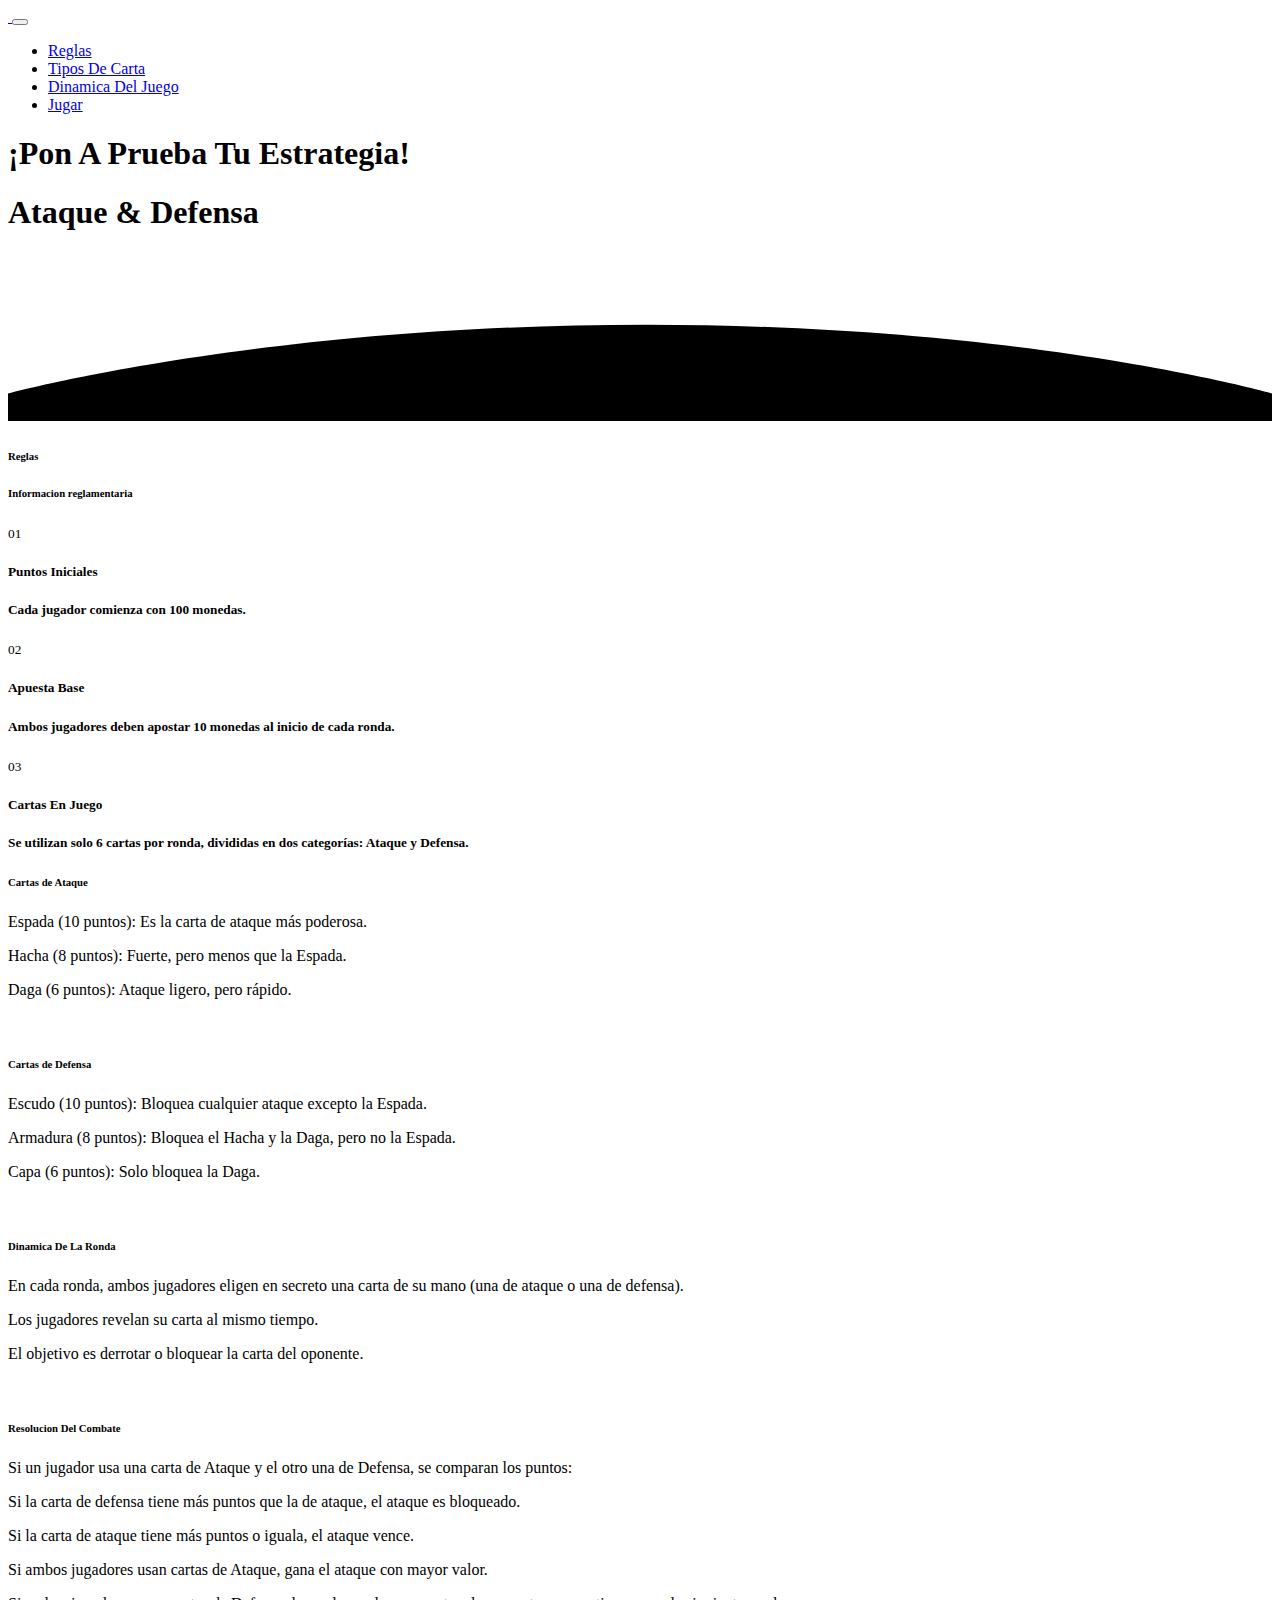
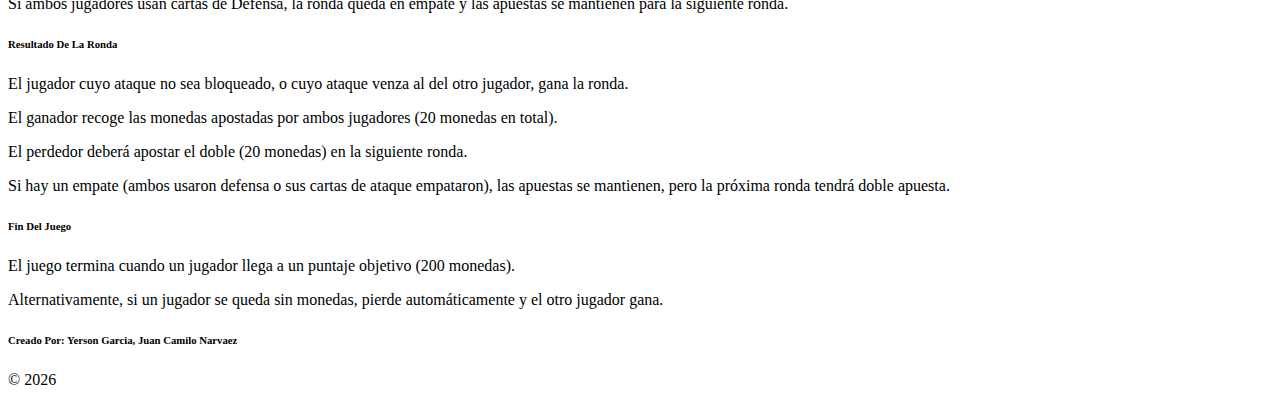
==== index.html @ c1fd5e71 "Juego Version 1.0" ====
<!DOCTYPE html>
<html lang="en">
<head>
	<meta charset="utf-8">
    <meta name="viewport" content="width=device-width, initial-scale=1, shrink-to-fit=no">
    <meta name="description" content="Start your development with LeadMark landing page.">
    <meta name="author" content="Devcrud">
    <title>Ataque & Defensa</title>
    <!-- font icons -->
    <link rel="stylesheet" href="assets/vendors/themify-icons/css/themify-icons.css">
    <!-- Bootstrap + LeadMark main styles -->
	<link rel="stylesheet" href="assets/css/leadmark.css">
</head>
<body data-spy="scroll" data-target=".navbar" data-offset="40" id="home">

    <!-- page Navigation -->
    <nav class="navbar custom-navbar navbar-expand-md navbar-light fixed-top" data-spy="affix" data-offset-top="10">
        <div class="container">
            <a class="navbar-brand" href="#">
                <img src="assets/imgs/Icono.png" alt="">
            </a>
            <button class="navbar-toggler ml-auto" type="button" data-toggle="collapse" data-target="#navbarSupportedContent" aria-controls="navbarSupportedContent" aria-expanded="false" aria-label="Toggle navigation">
                <span class="navbar-toggler-icon"></span>
            </button>
            <div class="collapse navbar-collapse" id="navbarSupportedContent">
                <ul class="navbar-nav ml-auto">                     
                    <li class="nav-item">
                        <a class="nav-link" href="#service">Reglas</a>
                    </li>
                    <li class="nav-item">
                        <a class="nav-link" href="#about">Tipos De Carta</a>
                    </li>
                    <li class="nav-item">
                        <a class="nav-link" href="#portfolio">Dinamica Del Juego</a>
                    </li>
                    <li class="nav-item">
                        <a href="./game/" class="ml-4 nav-link btn btn-primary btn-sm rounded">Jugar</a>
                    </li>
                 
                </ul>
            </div>
        </div>
    </nav>
    <!-- End Of Second Navigation -->

    <!-- Page Header -->
    <header class="header">
        <div class="overlay">
            <h1 class="subtitle">¡Pon A Prueba Tu Estrategia!</h1>
            <h1 class="title">Ataque & Defensa</h1>  
        </div>  
        <div class="shape">
            <svg viewBox="0 0 1500 200">
                <path d="m 0,240 h 1500.4828 v -71.92164 c 0,0 -286.2763,-81.79324 -743.19024,-81.79324 C 300.37862,86.28512 0,168.07836 0,168.07836 Z"/>
            </svg>
        </div>  
        <div class="mouse-icon"><div class="wheel"></div></div>
    </header>
    <!-- End Of Page Header -->

    <!-- Service Section -->
    <section  id="service" class="section pt-0">
        <div class="container">
            <h6 class="section-title text-center">Reglas</h6>
            <h6 class="section-subtitle text-center mb-5 pb-3">Informacion reglamentaria</h6>

            <div class="row">
                <div class="col-md-4">
                    <div class="card mb-4 mb-md-0">
                        <div class="card-body">
                            <small class="text-primary font-weight-bold">01</small>
                            <h5 class="card-title mt-3"> Puntos Iniciales <h5>
                            <p class="mb-0">Cada jugador comienza con 100 monedas.</p>
                        </div>
                    </div>
                </div>
                <div class="col-md-4">
                    <div class="card mb-4 mb-md-0">
                        <div class="card-body">
                            <small class="text-primary font-weight-bold">02</small>
                            <h5 class="card-title mt-3">Apuesta Base<h5>
                            <p class="mb-0">Ambos jugadores deben apostar 10 monedas al inicio de cada ronda.</p>
                        </div>
                    </div>
                </div>
                <div class="col-md-4">
                    <div class="card mb-4 mb-md-0">
                        <div class="card-body">
                            <small class="text-primary font-weight-bold">03</small>
                            <h5 class="card-title mt-3">Cartas En Juego<h5>
                            <p class="mb-0">Se utilizan solo 6 cartas por ronda, divididas en dos categorías: Ataque y Defensa.</p>
                        </div>
                    </div>
                </div>              
            </div>
        </div>
    </section>
    <!-- End OF Service Section -->

    <!-- About Section -->
    <section class="section" id="about">
        <div class="container">
            <div class="row justify-content-between">
                <div class="col-md-6 pr-md-5 mb-4 mb-md-0">
                    <h6 class="section-title mb-4">Cartas de Ataque</h6>
                    <p>Espada (10 puntos): Es la carta de ataque más poderosa.</p>
                    <p>Hacha (8 puntos): Fuerte, pero menos que la Espada.</p>
                    <p>Daga (6 puntos): Ataque ligero, pero rápido.</p>    
                    <img src="assets/imgs/CartaA.png" alt="" class="w-100 mt-3 shadow-sm">
                </div>
                <div class="col-md-6 pl-md-5">
                    <div class="row">
                        <div class="col-12 mt-4">
                            <h6 class="section-title mb-4">Cartas de Defensa</h6>
                            <p>Escudo (10 puntos): Bloquea cualquier ataque excepto la Espada.</p>
                            <p>Armadura (8 puntos): Bloquea el Hacha y la Daga, pero no la Espada.</p>
                            <p>Capa (6 puntos): Solo bloquea la Daga.</p>    
                            <img src="assets/imgs/CartaD.png" alt="" class="w-100 mt-3 shadow-sm">
                        </div>
                    </div>
                </div>
            </div>              
        </div>
    </section>
    <!-- End OF About Section -->

    <!-- Portfolio Section -->
    <section id="portfolio" class="section portfolio-section">
        <section class="section" id="about">
            <div class="container">
                <div class="row justify-content-between">
                    <div class="col-md-6 pr-md-5 mb-4 mb-md-0">
                        <h6 class="section-title mb-4">Dinamica De La Ronda</h6>
                        <p>En cada ronda, ambos jugadores eligen en secreto una carta de su mano (una de ataque o una de defensa).</p>
                        <p>Los jugadores revelan su carta al mismo tiempo.</p>
                        <p>El objetivo es derrotar o bloquear la carta del oponente.</p>    
                        <img src="assets/imgs/Fondo.jpg" alt="" class="w-100 mt-3 shadow-sm"><p></p>
                        <h6 class="section-title mb-4">Resolucion Del Combate</h6>
                        <p>Si un jugador usa una carta de Ataque y el otro una de Defensa, se comparan los puntos:</p>
                        <p>Si la carta de defensa tiene más puntos que la de ataque, el ataque es bloqueado.</p>
                        <p>Si la carta de ataque tiene más puntos o iguala, el ataque vence.</p>
                        <p>Si ambos jugadores usan cartas de Ataque, gana el ataque con mayor valor.</p>
                        <p>Si ambos jugadores usan cartas de Defensa, la ronda queda en empate y las apuestas se mantienen para la siguiente ronda.</p>
                    </div>
                    <div class="col-md-6 pl-md-5">
                        <div class="row">
                            <div class="col-12 mt-4">
                                <h6 class="section-title mb-4">Resultado De La Ronda</h6>
                                <p>El jugador cuyo ataque no sea bloqueado, o cuyo ataque venza al del otro jugador, gana la ronda.</p>
                                <p>El ganador recoge las monedas apostadas por ambos jugadores (20 monedas en total).</p>
                                <p>El perdedor deberá apostar el doble (20 monedas) en la siguiente ronda.</p>    
                                <p>Si hay un empate (ambos usaron defensa o sus cartas de ataque empataron), las apuestas se mantienen, pero la próxima ronda tendrá doble apuesta.</p>
                                <h6 class="section-title mb-4">Fin Del Juego</h6>
                                <p>El juego termina cuando un jugador llega a un puntaje objetivo (200 monedas).</p>
                                <p>Alternativamente, si un jugador se queda sin monedas, pierde automáticamente y el otro jugador gana.</p>
                            </div>
                        </div>
                    </div>
                </div>              
            </div>
        </section>

    <!-- End of portfolio section -->

    <!-- Contact Section -->
    <section id="contact" class="section has-img-bg pb-0">
        <div class="container">
            <h6 class="section-title mb-4">Creado Por: Yerson Garcia,  Juan Camilo Narvaez</h6>                                    
            </div>
            <!-- Page Footer -->
            <footer class="mt-5 py-4 border-top border-secondary">
                <p class="mb-0 small">&copy; <script>document.write(new Date().getFullYear())</script></p>     
            </footer>
            <!-- End of Page Footer -->  
        </div>
    </section>
	
	<!-- core  -->
    <script src="assets/vendors/jquery/jquery-3.4.1.js"></script>
    <script src="assets/vendors/bootstrap/bootstrap.bundle.js"></script>

    <!-- bootstrap 3 affix -->
	<script src="assets/vendors/bootstrap/bootstrap.affix.js"></script>

    <!-- Isotope -->
    <script src="assets/vendors/isotope/isotope.pkgd.js"></script>

    <!-- LeadMark js -->
    <script src="assets/js/leadmark.js"></script>

</body>
</html>
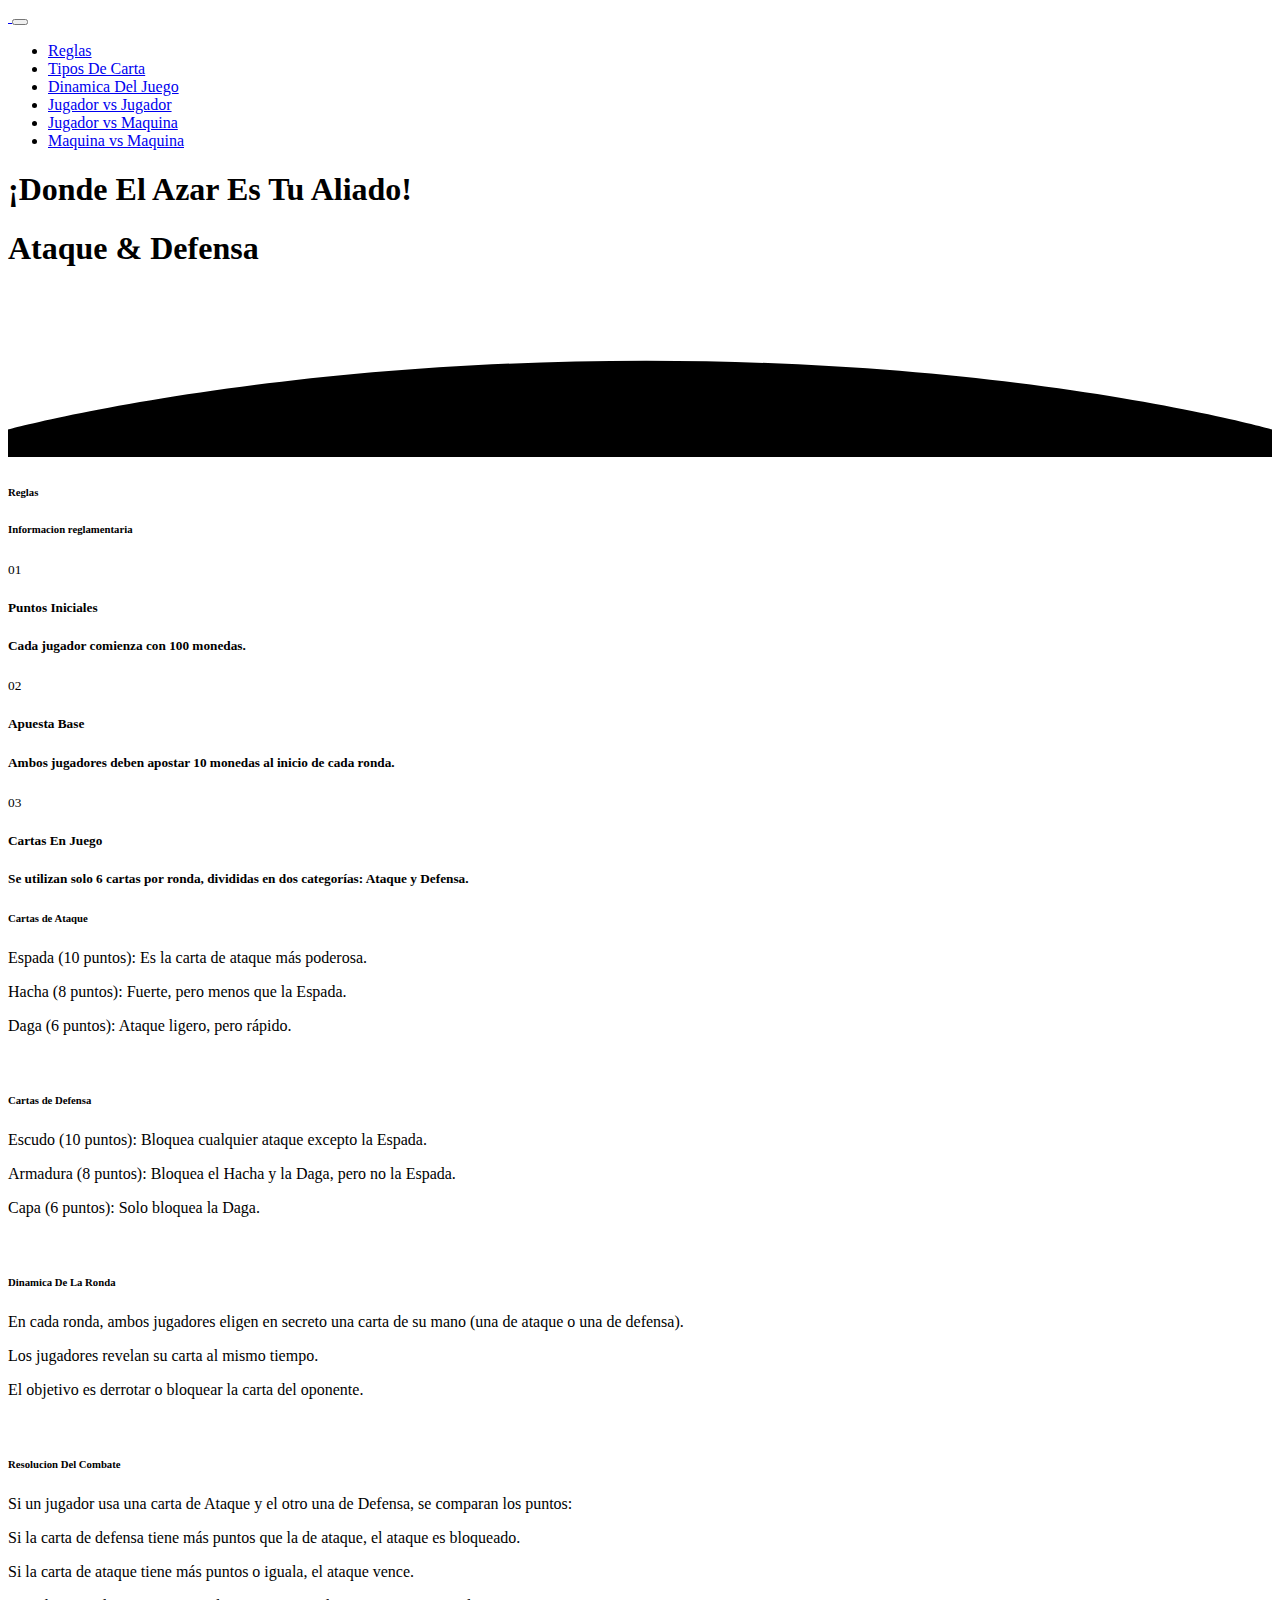
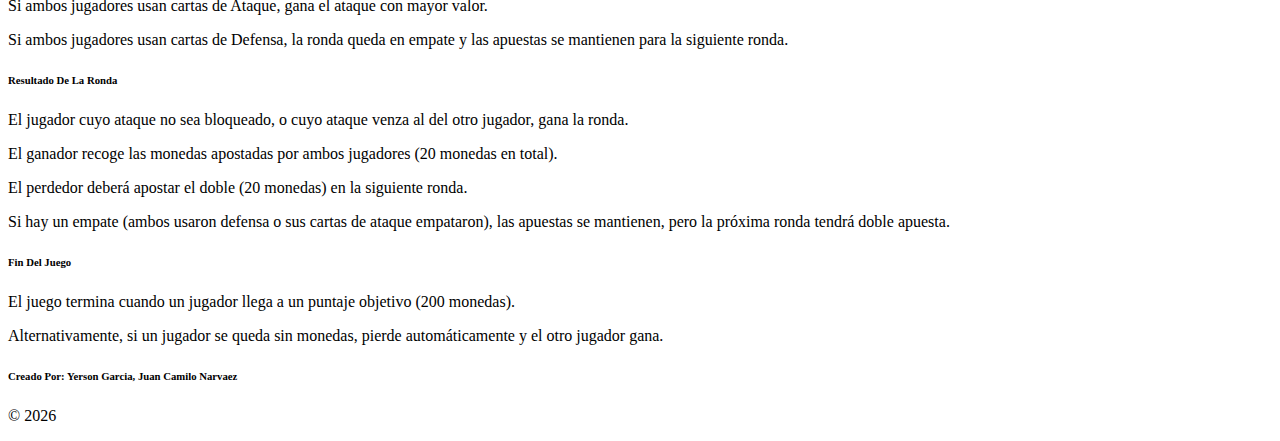
==== commit e2e7fb97: "Update index.html" ====
--- a/index.html
+++ b/index.html
@@ -10,11 +10,48 @@
     <link rel="stylesheet" href="assets/vendors/themify-icons/css/themify-icons.css">
     <!-- Bootstrap + LeadMark main styles -->
 	<link rel="stylesheet" href="assets/css/leadmark.css">
+    <link rel="stylesheet" href="href=./resources/bootstrap-5.3.3-dist/css/bootstrap.min.css">
 </head>
 <body data-spy="scroll" data-target=".navbar" data-offset="40" id="home">
 
     <!-- page Navigation -->
-    <nav class="navbar custom-navbar navbar-expand-md navbar-light fixed-top" data-spy="affix" data-offset-top="10">
+    <!-- <nav class="navbar navbar-expand-lg bg-body-tertiary">
+        <div class="container-fluid">
+          <a class="navbar-brand" href="#">Navbar</a>
+          <button class="navbar-toggler" type="button" data-bs-toggle="collapse" data-bs-target="#navbarSupportedContent" aria-controls="navbarSupportedContent" aria-expanded="false" aria-label="Toggle navigation">
+            <span class="navbar-toggler-icon"></span>
+          </button>
+          <div class="collapse navbar-collapse" id="navbarSupportedContent">
+            <ul class="navbar-nav me-auto mb-2 mb-lg-0">
+              <li class="nav-item">
+                <a class="nav-link active" aria-current="page" href="#">Home</a>
+              </li>
+              <li class="nav-item">
+                <a class="nav-link" href="#">Link</a>
+              </li>
+              <li class="nav-item dropdown">
+                <a class="nav-link dropdown-toggle" href="#" role="button" data-bs-toggle="dropdown" aria-expanded="false">
+                  Dropdown
+                </a>
+                <ul class="dropdown-menu">
+                  <li><a class="dropdown-item" href="#">Action</a></li>
+                  <li><a class="dropdown-item" href="#">Another action</a></li>
+                  <li><hr class="dropdown-divider"></li>
+                  <li><a class="dropdown-item" href="#">Something else here</a></li>
+                </ul>
+              </li>
+              <li class="nav-item">
+                <a class="nav-link disabled" aria-disabled="true">Disabled</a>
+              </li>
+            </ul>
+            <form class="d-flex" role="search">
+              <input class="form-control me-2" type="search" placeholder="Search" aria-label="Search">
+              <button class="btn btn-outline-success" type="submit">Search</button>
+            </form>
+          </div>
+        </div>
+      </nav> -->
+    <nav class="navbar custom-navbar navbar-expand-md bg-body-tertiary navbar-light fixed-top" data-spy="affix" data-offset-top="10">
         <div class="container">
             <a class="navbar-brand" href="#">
                 <img src="assets/imgs/Icono.png" alt="">
@@ -34,9 +71,14 @@
                         <a class="nav-link" href="#portfolio">Dinamica Del Juego</a>
                     </li>
                     <li class="nav-item">
-                        <a href="./game/" class="ml-4 nav-link btn btn-primary btn-sm rounded">Jugar</a>
-                    </li>
-                 
+                        <a class="nav-link" href="./J_v_J/">Jugador vs Jugador</a>
+                    </li>
+                    <li class="nav-item">
+                        <a class="nav-link" href="./game/">Jugador vs Maquina</a>
+                    </li>
+                    <li class="nav-item">
+                        <a class="nav-link" href="./Pc_v_Pc/">Maquina vs Maquina</a>
+                    </li>
                 </ul>
             </div>
         </div>
@@ -46,7 +88,7 @@
     <!-- Page Header -->
     <header class="header">
         <div class="overlay">
-            <h1 class="subtitle">¡Pon A Prueba Tu Estrategia!</h1>
+            <h1 class="subtitle">¡Donde El Azar Es Tu Aliado!</h1>
             <h1 class="title">Ataque & Defensa</h1>  
         </div>  
         <div class="shape">
@@ -188,5 +230,7 @@
     <!-- LeadMark js -->
     <script src="assets/js/leadmark.js"></script>
 
+    <script src="./resources/bootstrap-5.3.3-dist/core-2.11.8/dist/umd/popper.min.js"></script>
+    <script src="./resources/bootstrap-5.3.3-dist/js/bootstrap.min.js"></script>
 </body>
 </html>
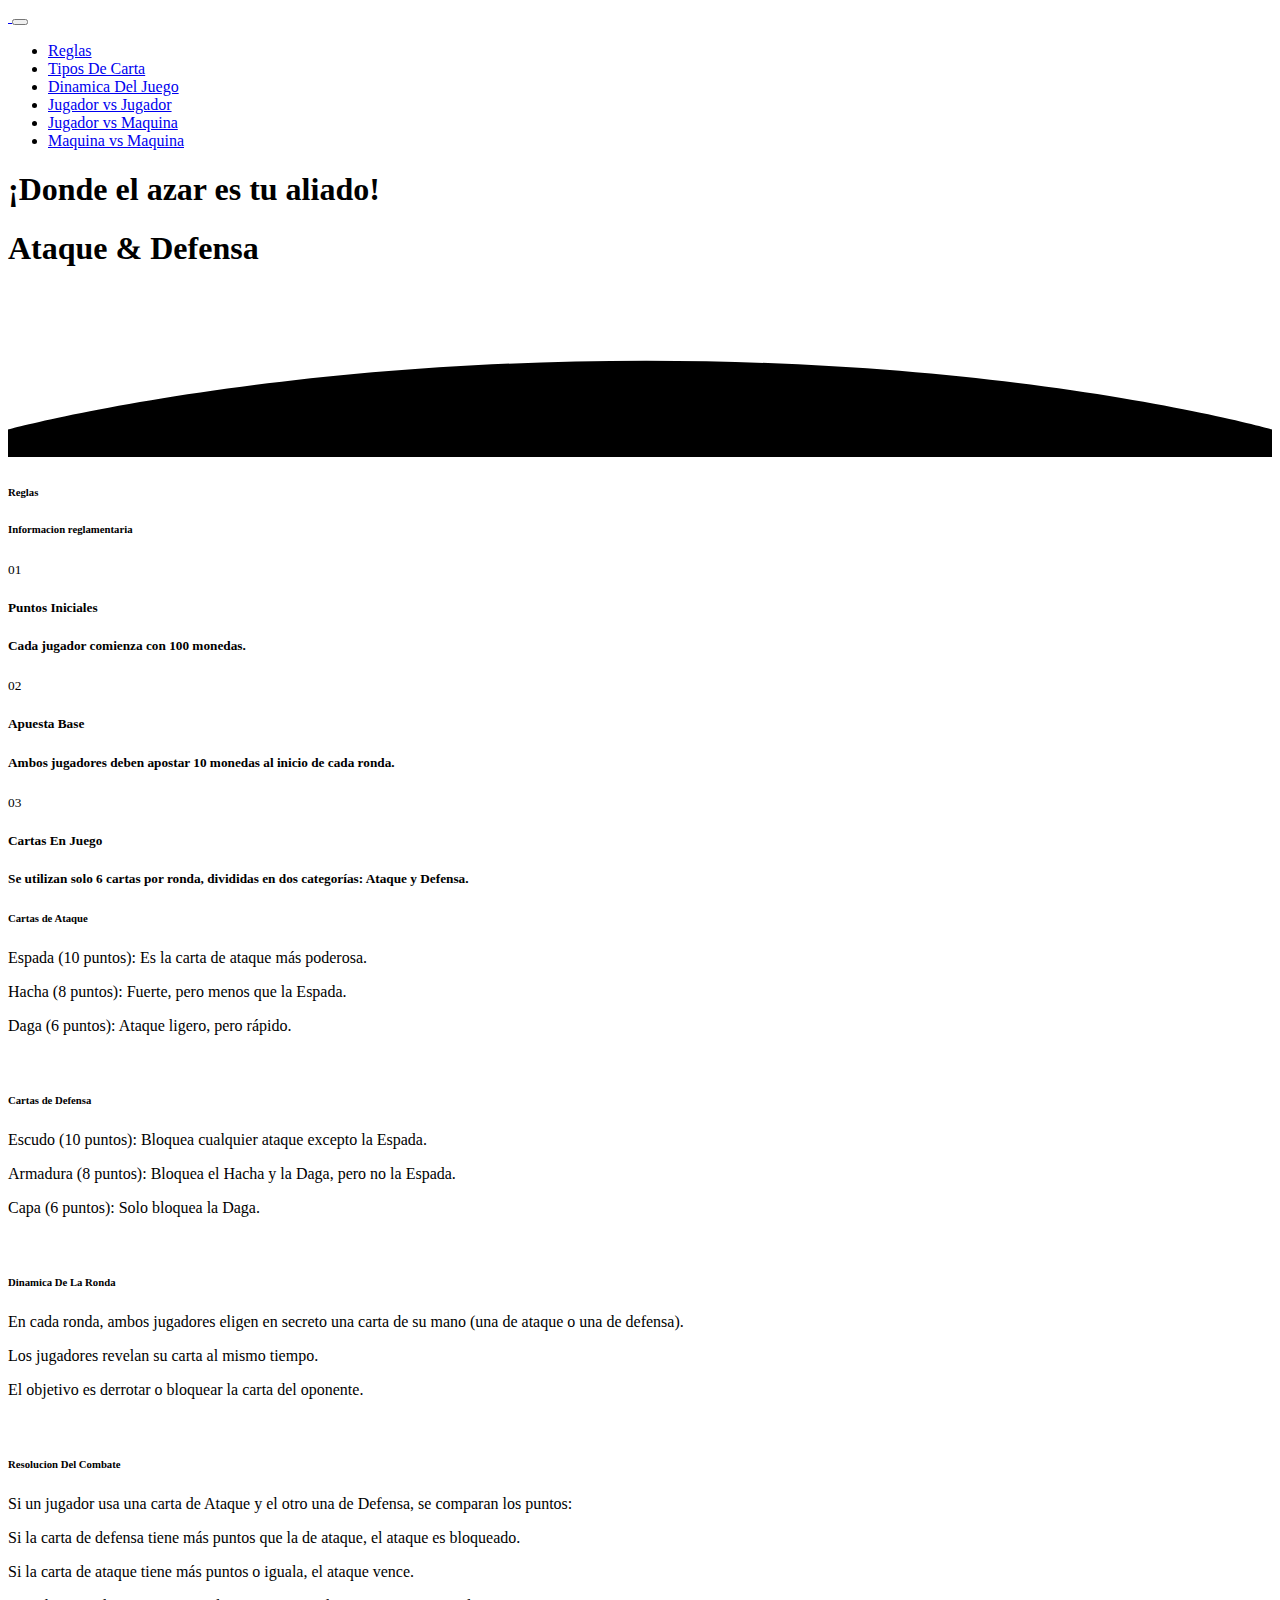
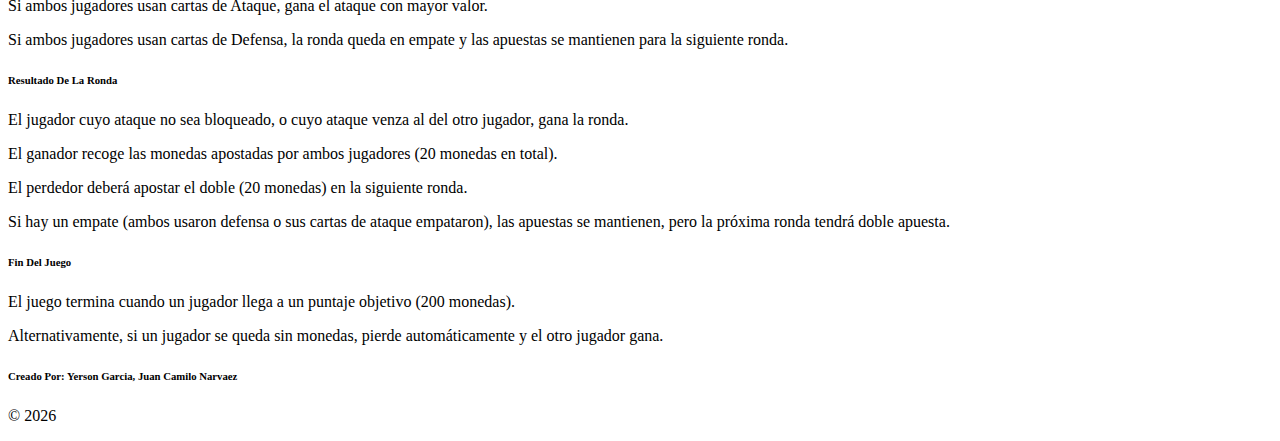
==== commit c1a786a4: "Corrección de detalles" ====
--- a/index.html
+++ b/index.html
@@ -88,7 +88,7 @@
     <!-- Page Header -->
     <header class="header">
         <div class="overlay">
-            <h1 class="subtitle">¡Donde El Azar Es Tu Aliado!</h1>
+            <h1 class="subtitle">¡Donde el azar es tu aliado!</h1>
             <h1 class="title">Ataque & Defensa</h1>  
         </div>  
         <div class="shape">
